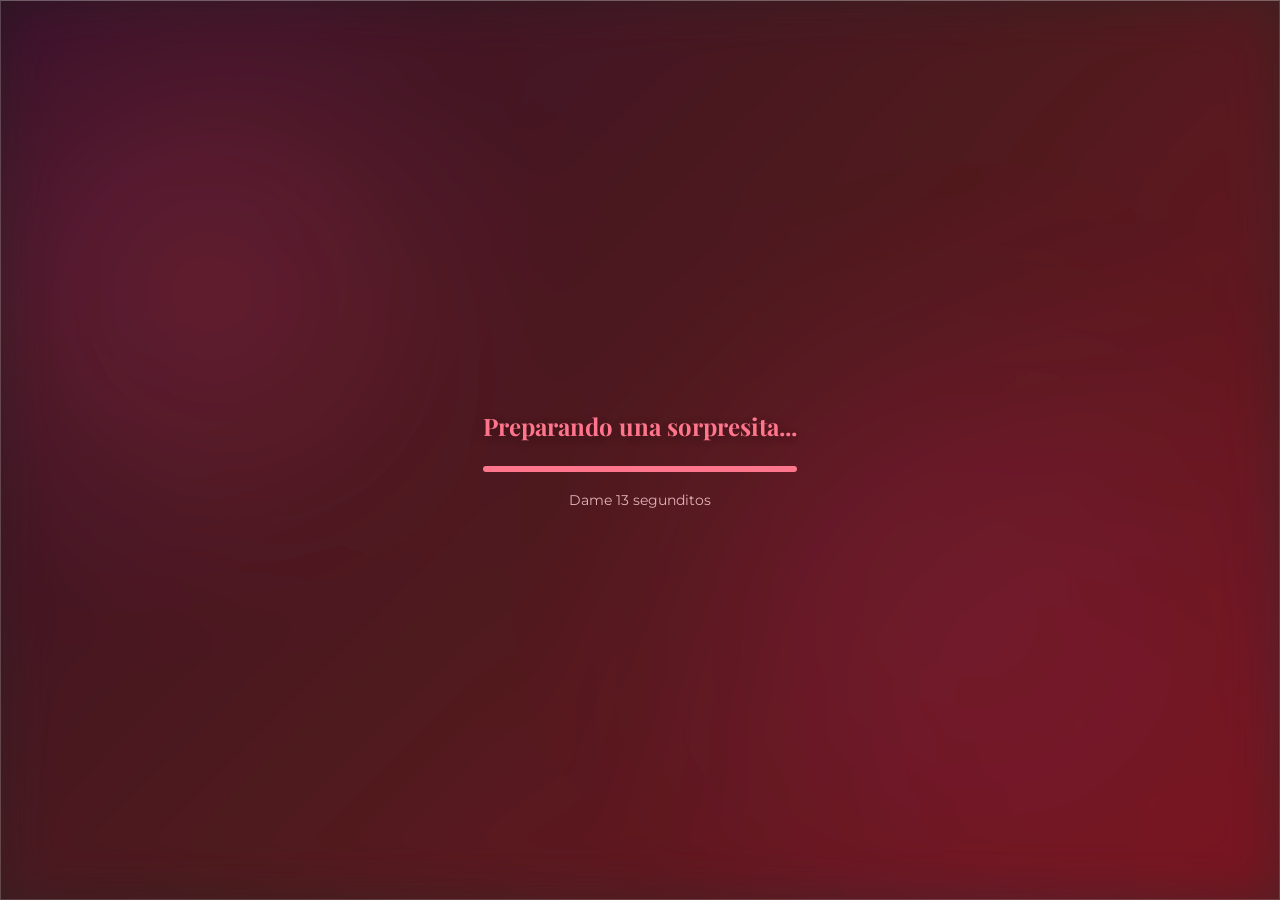
==== index.html @ 58819ce4 "Primera versión: Proyecto de 6 meses" ====
<!DOCTYPE html>
<html lang="es">
<head>
    <meta charset="UTF-8">
    <meta name="viewport" content="width=device-width, initial-scale=1.0">
    <title>Para Mi Amor</title>
    <link href="https://fonts.googleapis.com/css2?family=Playfair+Display:ital,wght@0,400;0,600;1,400&family=Montserrat:wght@300;400;500;600&display=swap" rel="stylesheet">
    <link rel="stylesheet" href="style.css">
    
    <!-- Librería oficial para Modelos 3D (.glb) -->
    <script type="module" src="https://ajax.googleapis.com/ajax/libs/model-viewer/3.3.0/model-viewer.min.js"></script>
</head>
<body>

    <div class="bg-glow glow-1"></div>
    <div class="bg-glow glow-2"></div>
    <div id="background-icons"></div>

    <div id="loader-screen" class="liquid-glass">
        <div class="loader-content">
            <ion-icon name="heart-half-outline" class="pulse-icon"></ion-icon>
            <h2>Preparando una sorpresita...</h2>
            <div class="progress-bar-container"><div class="progress-bar"></div></div>
            <p class="timer-text">Dame <span id="countdown">15</span> segunditos</p>
        </div>
    </div>

    <main id="app-container" class="hidden"></main>

    <!-- Barra Inferior (Dock de 3 Opciones) -->
    <nav id="bottom-dock" class="glass-dock hidden">
        <button class="dock-item active" id="btn-principal" onclick="cargarComponente('home')">
            <ion-icon name="home"></ion-icon>
            <span>Inicio</span>
        </button>
        <button class="dock-item" id="btn-metaforas" onclick="cargarComponente('metaforas')">
            <ion-icon name="rose-outline"></ion-icon>
            <span>Metáforas</span>
        </button>
        <button class="dock-item" id="btn-galeria" onclick="cargarComponente('galeria')">
            <ion-icon name="images-outline"></ion-icon>
            <span>Álbum</span>
        </button>
    </nav>

    <div id="lightbox-modal" class="hidden">
        <div class="lightbox-backdrop" onclick="closeLightbox()"></div>
        <button class="lightbox-close" onclick="closeLightbox()"><ion-icon name="close-outline"></ion-icon></button>
        
        <div class="lightbox-content">
            <button class="lightbox-nav prev" onclick="changeImage(-1)"><ion-icon name="chevron-back-outline"></ion-icon></button>
            <img id="lightbox-img" src="" alt="Nuestro recuerdo">
            <button class="lightbox-nav next" onclick="changeImage(1)"><ion-icon name="chevron-forward-outline"></ion-icon></button>
        </div>
    </div>

    <script type="module" src="https://unpkg.com/ionicons@7.1.0/dist/ionicons/ionicons.esm.js"></script>
    <script nomodule src="https://unpkg.com/ionicons@7.1.0/dist/ionicons/ionicons.js"></script>
    <script src="script.js"></script>
</body>
</html>
---- style.css ----
/* ==========================================
   VARIABLES Y RESETEO GENERAL
========================================== */
:root {
    /* Paleta de colores: Morados, Cafés y Rojos */
    --bg-grad-1: #1f0b18; 
    --bg-grad-2: #301416; 
    --bg-grad-3: #4a151b; 
    
    --text-main: #ffffff;
    --text-light: #e0b4b8;
    --accent: #ff758c; 
    --accent-gold: #e4c27a; 
    
    --font-title: 'Playfair Display', serif;
    --font-text: 'Montserrat', sans-serif;
}

* { 
    margin: 0; 
    padding: 0; 
    box-sizing: border-box; 
}

body {
    background: linear-gradient(135deg, var(--bg-grad-1), var(--bg-grad-2), var(--bg-grad-3));
    background-attachment: fixed;
    color: var(--text-main);
    font-family: var(--font-text);
    overflow-x: hidden;
    scroll-behavior: smooth;
    /* Espacio extra abajo para que el menú inferior no tape el contenido */
    padding-bottom: 120px; 
}

/* ==========================================
   EFECTO "LIQUID GLASS" (Estilo iOS)
========================================== */
.liquid-glass {
    background: rgba(255, 255, 255, 0.05);
    backdrop-filter: blur(25px) saturate(200%);
    -webkit-backdrop-filter: blur(25px) saturate(200%);
    border: 1px solid rgba(255, 255, 255, 0.15);
    border-top: 1px solid rgba(255, 255, 255, 0.3);
    border-left: 1px solid rgba(255, 255, 255, 0.2);
    box-shadow: 0 8px 32px 0 rgba(0, 0, 0, 0.3);
    border-radius: 28px;
}

.liquid-glass-item { 
    background: rgba(255, 255, 255, 0.03); 
    border: 1px solid rgba(255, 255, 255, 0.1); 
    border-radius: 18px; 
    padding: 1.5rem; 
    transition: transform 0.3s ease, background 0.3s ease; 
}

.hidden { display: none !important; }

/* ==========================================
   FONDO DINÁMICO (Luces e Iconos)
========================================== */
.bg-glow { 
    position: fixed; 
    border-radius: 50%; 
    filter: blur(90px); 
    z-index: -2; 
    opacity: 0.6; 
    animation: floatGlow 15s infinite alternate ease-in-out; 
}
.glow-1 { 
    top: -5%; left: -10%; 
    width: 50vw; height: 50vw; 
    background: radial-gradient(circle, rgba(255, 117, 140, 0.25) 0%, transparent 70%); 
}
.glow-2 { 
    bottom: -10%; right: -5%; 
    width: 60vw; height: 60vw; 
    background: radial-gradient(circle, rgba(162, 59, 114, 0.25) 0%, transparent 70%); 
    animation-delay: -5s; 
}
@keyframes floatGlow { 
    0% { transform: translate(0, 0); } 
    100% { transform: translate(40px, 60px); } 
}

#background-icons { 
    position: fixed; top: 0; left: 0; width: 100vw; height: 100vh; 
    z-index: -1; pointer-events: none; 
}
.floating-icon { 
    position: absolute; color: rgba(255, 255, 255, 0.07); 
    animation: floatUp 15s linear infinite; 
}
@keyframes floatUp { 
    0% { transform: translateY(100vh) scale(0.5) rotate(0deg); opacity: 0; } 
    10% { opacity: 1; } 
    90% { opacity: 1; } 
    100% { transform: translateY(-20vh) scale(1.5) rotate(360deg); opacity: 0; } 
}

/* ==========================================
   PANTALLA DE CARGA (Loader)
========================================== */
#loader-screen { 
    position: fixed; top: 0; left: 0; width: 100vw; height: 100vh; 
    display: flex; justify-content: center; align-items: center; 
    z-index: 9999; transition: opacity 1s ease; border-radius: 0; 
}
.loader-content { text-align: center; padding: 2rem; }
.loader-content h2 { font-family: var(--font-title); color: var(--accent); margin: 1.5rem 0; font-size: 1.5rem; }
.progress-bar-container { width: 100%; height: 6px; background-color: rgba(255,255,255,0.1); border-radius: 10px; overflow: hidden; margin-bottom: 1rem; }
.progress-bar { height: 100%; width: 0%; background-color: var(--accent); animation: fillBar 15s linear forwards; }
.timer-text { font-size: 0.9rem; color: var(--text-light); }
@keyframes fillBar { 0% { width: 0%; } 100% { width: 100%; } }
.pulse-icon { font-size: 4rem; color: var(--accent); animation: pulse 1.5s infinite; }
@keyframes pulse { 0% { transform: scale(1); } 50% { transform: scale(1.1); } 100% { transform: scale(1); } }

/* ==========================================
   ESTRUCTURA DE VISTAS Y TIPOGRAFÍA
========================================== */
.screen { min-height: 100vh; display: flex; justify-content: center; align-items: center; padding: 2rem; }
.content { max-width: 800px; width: 100%; text-align: center; padding: 3rem 2.5rem; transition: opacity 1s ease, transform 1s ease; }
.wide-content { max-width: 1000px; }

h1, h2 { font-family: var(--font-title); color: #fff; margin-bottom: 1rem; text-shadow: 0 2px 10px rgba(0,0,0,0.3); }
h1 { font-size: 3.5rem; }
h2 { font-size: 2.2rem; }
p { line-height: 1.8; color: var(--text-light); font-size: 1.1rem; }
.main-icon { font-size: 4rem; color: var(--accent-gold); margin-bottom: 1rem; filter: drop-shadow(0 0 10px rgba(228, 194, 122, 0.4)); }

/* Animaciones de Entrada */
.fade-in { opacity: 0; transform: translateY(40px); }
.fade-in.visible { opacity: 1; transform: translateY(0); }
.bounce { font-size: 2rem; color: var(--text-light); margin-top: 2rem; animation: bounce 2s infinite; }
@keyframes bounce { 0%, 20%, 50%, 80%, 100% { transform: translateY(0); } 40% { transform: translateY(-10px); } 60% { transform: translateY(-5px); } }

/* ==========================================
   MODELO 3D (.glb)
========================================== */
.modelo-3d {
    width: 100%;
    height: 280px;
    margin: 1.5rem 0;
    --poster-color: transparent; 
    filter: drop-shadow(0 15px 25px rgba(0,0,0,0.4));
    outline: none;
}
.modelo-3d::part(default-progress-bar) {
    display: none;
}

/* ==========================================
   GALERÍAS DE FOTOS
========================================== */
/* Galería de 10 fotos (Inicio) */
.highlight-gallery { display: grid; grid-template-columns: repeat(auto-fill, minmax(150px, 1fr)); gap: 1.5rem; margin-top: 2rem; }
.polaroid { padding: 8px 8px 12px 8px; transform: rotate(-2deg); transition: transform 0.3s ease; }
.polaroid:nth-child(even) { transform: rotate(3deg); }
.polaroid:hover { transform: scale(1.05) rotate(0deg); z-index: 10; cursor: pointer; }
.photo-placeholder { height: 140px; background: rgba(0,0,0,0.4); border-radius: 10px; display: flex; justify-content: center; align-items: center; background-size: cover; background-position: center; margin-bottom: 8px; position: relative; overflow: hidden; }

/* Galería Ampliada */
.masonry-gallery { display: grid; grid-template-columns: repeat(auto-fill, minmax(130px, 1fr)); gap: 15px; margin-top: 2rem; }
.masonry-item { height: 160px; border-radius: 16px; background: rgba(255,255,255,0.05); background-size: cover; background-position: center; border: 1px solid rgba(255, 255, 255, 0.1); display: flex; justify-content: center; align-items: center; transition: transform 0.3s ease; position: relative; overflow: hidden; cursor: pointer; }
.masonry-item:hover { transform: scale(1.05); border-color: rgba(255,255,255,0.4); z-index: 5;}

/* Hover en las fotos (Aparece icono de escanear) */
.photo-placeholder ion-icon, .masonry-item ion-icon { font-size: 2.5rem; color: rgba(255,255,255,0); transition: color 0.3s ease, transform 0.3s ease; z-index: 2; }
.photo-placeholder:hover ion-icon, .masonry-item:hover ion-icon { color: rgba(255,255,255,0.8); transform: scale(1.2); }
.photo-placeholder::after, .masonry-item::after { content: ''; position: absolute; top:0; left:0; width:100%; height:100%; background: rgba(0,0,0,0); transition: background 0.3s ease; z-index: 1; }
.photo-placeholder:hover::after, .masonry-item:hover::after { background: rgba(0,0,0,0.4); }

/* ==========================================
   LISTAS Y BOTONES FINALES
========================================== */
.reasons-list { list-style: none; text-align: left; margin-top: 2rem; }
.reasons-list li { display: flex; align-items: center; margin-bottom: 1rem; }
.reasons-list ion-icon { font-size: 2rem; color: var(--accent-gold); margin-right: 1.2rem; }
.reasons-list span { color: var(--text-main); font-size: 1.1rem; }

.big-question { font-size: 2.5rem; margin: 2rem 0; }
.buttons-container { display: flex; justify-content: center; gap: 1.5rem; position: relative; min-height: 50px; }
.liquid-glass-btn { padding: 14px 35px; font-family: var(--font-text); font-size: 1.1rem; font-weight: 600; border-radius: 30px; cursor: pointer; transition: all 0.3s ease; text-transform: uppercase; color: var(--text-main); border: 1px solid rgba(255,255,255,0.2); background: rgba(255, 255, 255, 0.1); }
.yes-btn { background: var(--accent); border: none; box-shadow: 0 4px 20px rgba(255, 117, 140, 0.5); }
.yes-btn:hover { background: #ff5e78; transform: translateY(-3px); }
.no-btn:hover { background: rgba(255,255,255,0.2); }

/* ==========================================
   BARRA INFERIOR (Dock de Navegación)
========================================== */
.glass-dock { 
    position: fixed; bottom: 25px; left: 50%; transform: translateX(-50%); 
    display: flex; justify-content: center; gap: 1.5rem; align-items: center; /* Aquí cambiamos el gap a 1.5rem */
    padding: 12px 30px; 
    background: rgba(30, 15, 25, 0.6); 
    backdrop-filter: blur(30px) saturate(200%); 
    -webkit-backdrop-filter: blur(30px) saturate(200%); 
    border: 1px solid rgba(255, 255, 255, 0.15); 
    border-radius: 40px; box-shadow: 0 10px 30px rgba(0,0,0,0.4); 
    z-index: 100; 
}
.dock-item { 
    background: none; border: none; color: rgba(255,255,255,0.5); 
    display: flex; flex-direction: column; align-items: center; 
    cursor: pointer; transition: all 0.3s ease; 
    padding: 5px; width: 60px; 
}
.dock-item ion-icon { font-size: 2rem; margin-bottom: 5px; transition: 0.3s; }
.dock-item span { font-size: 0.7rem; font-family: var(--font-text); font-weight: 500; }
.dock-item.active { color: var(--accent); }
.dock-item.active ion-icon { transform: translateY(-3px); filter: drop-shadow(0 2px 5px rgba(255, 117, 140, 0.5)); }
.dock-item:hover:not(.active) { color: #fff; }

/* ==========================================
   VISOR DE FOTOS (Lightbox / Modal)
========================================== */
#lightbox-modal {
    position: fixed; top: 0; left: 0; width: 100vw; height: 100vh;
    z-index: 99999; display: flex; justify-content: center; align-items: center;
}
.lightbox-backdrop {
    position: absolute; top: 0; left: 0; width: 100%; height: 100%;
    background: rgba(10, 5, 8, 0.8);
    backdrop-filter: blur(15px);
    -webkit-backdrop-filter: blur(15px);
    cursor: pointer;
}
.lightbox-close {
    position: absolute; top: 20px; right: 30px; z-index: 2;
    background: none; border: none; color: white; font-size: 3rem; cursor: pointer;
    transition: transform 0.3s;
}
.lightbox-close:hover { transform: scale(1.2); color: var(--accent); }
.lightbox-content {
    position: relative; z-index: 1; display: flex; align-items: center; justify-content: center;
    width: 90%; height: 80%; gap: 20px;
}
#lightbox-img {
    max-width: 80vw; max-height: 80vh;
    border-radius: 12px;
    box-shadow: 0 10px 40px rgba(0,0,0,0.6);
    border: 1px solid rgba(255,255,255,0.2);
    animation: zoomIn 0.3s ease;
}
.lightbox-nav {
    background: rgba(255,255,255,0.1); border: 1px solid rgba(255,255,255,0.2);
    color: white; border-radius: 50%; width: 50px; height: 50px;
    display: flex; justify-content: center; align-items: center;
    font-size: 2rem; cursor: pointer; transition: all 0.3s;
    backdrop-filter: blur(5px);
}
.lightbox-nav:hover { background: var(--accent); transform: scale(1.1); border-color: transparent; }
@keyframes zoomIn { from { transform: scale(0.9); opacity: 0; } to { transform: scale(1); opacity: 1; } }

/* ==========================================
   RESPONSIVE (Celulares y Tablets)
========================================== */
@media (max-width: 768px) {
    h1 { font-size: 2.5rem; }
    h2 { font-size: 1.8rem; }
    .content { padding: 2rem 1.5rem; }
    .glass-dock { gap: 2rem; width: 85%; }
    .highlight-gallery { grid-template-columns: repeat(auto-fill, minmax(120px, 1fr)); }
    .modelo-3d { height: 220px; }
    
    /* Controles del lightbox en móviles */
    .lightbox-nav { position: absolute; bottom: -60px; }
    .lightbox-nav.prev { left: calc(50% - 60px); }
    .lightbox-nav.next { right: calc(50% - 60px); }
}
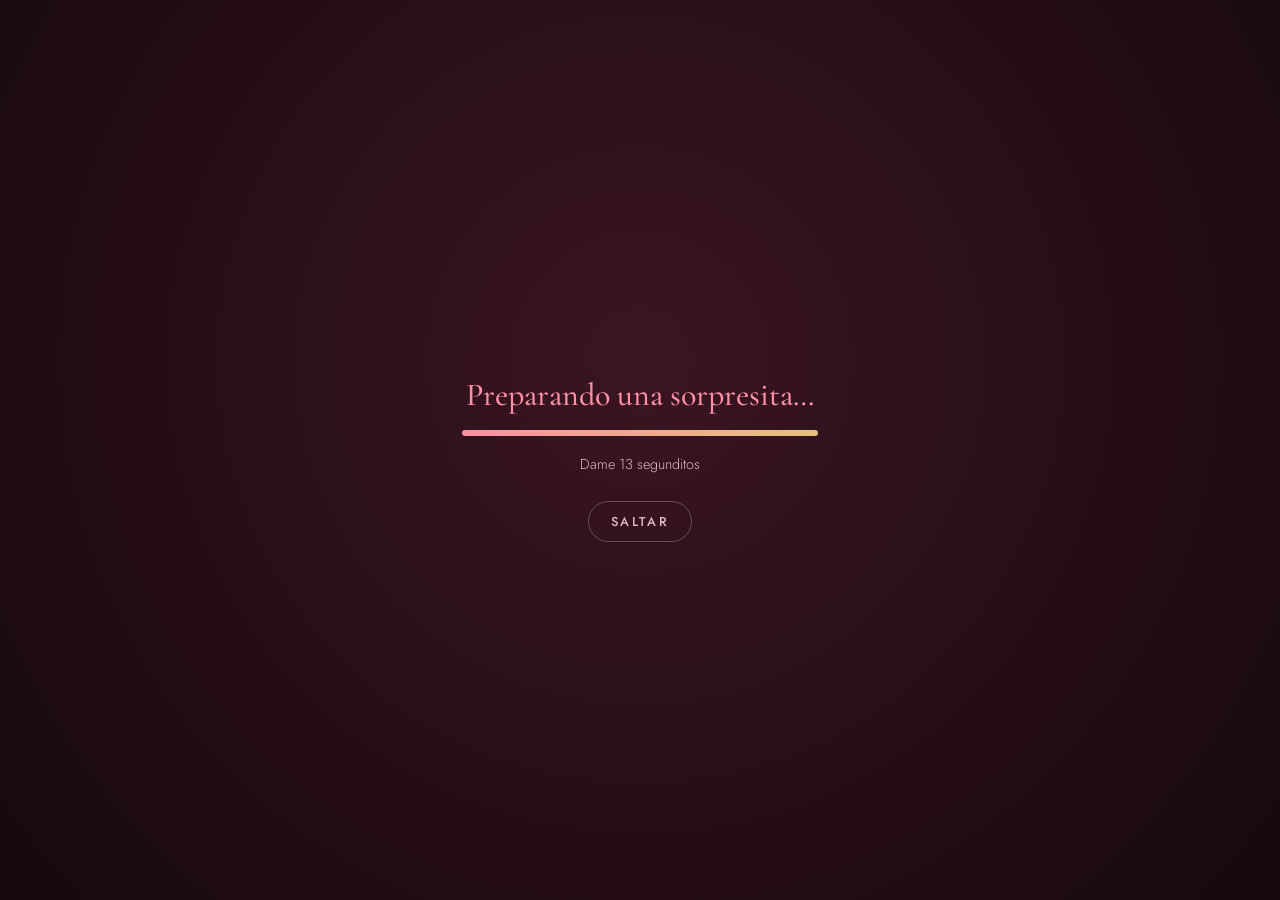
==== commit 802b95b4: "Mejoras generales en el diseño de la pagina." ====
--- a/index.html
+++ b/index.html
@@ -1,61 +1,52 @@
 <!DOCTYPE html>
 <html lang="es">
 <head>
-    <meta charset="UTF-8">
-    <meta name="viewport" content="width=device-width, initial-scale=1.0">
-    <title>Para Mi Amor</title>
-    <link href="https://fonts.googleapis.com/css2?family=Playfair+Display:ital,wght@0,400;0,600;1,400&family=Montserrat:wght@300;400;500;600&display=swap" rel="stylesheet">
-    <link rel="stylesheet" href="style.css">
-    
-    <!-- Librería oficial para Modelos 3D (.glb) -->
-    <script type="module" src="https://ajax.googleapis.com/ajax/libs/model-viewer/3.3.0/model-viewer.min.js"></script>
+<meta charset="UTF-8">
+<meta name="viewport" content="width=device-width, initial-scale=1.0, viewport-fit=cover">
+<meta name="theme-color" content="#16080f">
+<title>Para Mi Amor</title>
+<link href="https://fonts.googleapis.com/css2?family=Cormorant+Garamond:ital,wght@0,500;0,600;1,500&family=Jost:wght@300;400;500;600&display=swap" rel="stylesheet">
+<link rel="stylesheet" href="style.css">
+<script type="importmap">{"imports":{"three":"https://cdn.jsdelivr.net/npm/three@0.160.0/build/three.module.js","three/addons/":"https://cdn.jsdelivr.net/npm/three@0.160.0/examples/jsm/"}}</script>
 </head>
 <body>
+<canvas id="scene" aria-hidden="true"></canvas>
+<div id="cursor-glow" aria-hidden="true"></div>
+<div class="bg-glow glow-1"></div><div class="bg-glow glow-2"></div>
+<div id="background-icons" aria-hidden="true"></div>
 
-    <div class="bg-glow glow-1"></div>
-    <div class="bg-glow glow-2"></div>
-    <div id="background-icons"></div>
+<div id="loader-screen">
+  <div class="loader-content">
+    <ion-icon name="heart" class="pulse-icon"></ion-icon>
+    <h2>Preparando una sorpresita…</h2>
+    <div class="progress-bar-container"><div class="progress-bar"></div></div>
+    <p class="timer-text">Dame <span id="countdown">15</span> segunditos</p>
+    <button class="skip-btn" id="skip-btn">Saltar</button>
+  </div>
+</div>
 
-    <div id="loader-screen" class="liquid-glass">
-        <div class="loader-content">
-            <ion-icon name="heart-half-outline" class="pulse-icon"></ion-icon>
-            <h2>Preparando una sorpresita...</h2>
-            <div class="progress-bar-container"><div class="progress-bar"></div></div>
-            <p class="timer-text">Dame <span id="countdown">15</span> segunditos</p>
-        </div>
-    </div>
+<main id="app-container" class="hidden"></main>
 
-    <main id="app-container" class="hidden"></main>
+<nav id="bottom-dock" class="glass-dock hidden" aria-label="Navegación">
+  <button class="dock-item active" id="btn-principal" onclick="cargarComponente('home')"><ion-icon name="home"></ion-icon><span>Inicio</span></button>
+  <button class="dock-item" id="btn-metaforas" onclick="cargarComponente('metaforas')"><ion-icon name="rose-outline"></ion-icon><span>Metáforas</span></button>
+  <button class="dock-item" id="btn-galeria" onclick="cargarComponente('galeria')"><ion-icon name="images-outline"></ion-icon><span>Álbum</span></button>
+</nav>
 
-    <!-- Barra Inferior (Dock de 3 Opciones) -->
-    <nav id="bottom-dock" class="glass-dock hidden">
-        <button class="dock-item active" id="btn-principal" onclick="cargarComponente('home')">
-            <ion-icon name="home"></ion-icon>
-            <span>Inicio</span>
-        </button>
-        <button class="dock-item" id="btn-metaforas" onclick="cargarComponente('metaforas')">
-            <ion-icon name="rose-outline"></ion-icon>
-            <span>Metáforas</span>
-        </button>
-        <button class="dock-item" id="btn-galeria" onclick="cargarComponente('galeria')">
-            <ion-icon name="images-outline"></ion-icon>
-            <span>Álbum</span>
-        </button>
-    </nav>
+<div id="lightbox-modal" class="hidden">
+  <div class="lightbox-backdrop" onclick="closeLightbox()"></div>
+  <button class="lightbox-close" aria-label="Cerrar" onclick="closeLightbox()"><ion-icon name="close-outline"></ion-icon></button>
+  <div class="lightbox-content">
+    <button class="lightbox-nav prev" aria-label="Anterior" onclick="changeImage(-1)"><ion-icon name="chevron-back-outline"></ion-icon></button>
+    <img id="lightbox-img" src="" alt="Nuestro recuerdo">
+    <button class="lightbox-nav next" aria-label="Siguiente" onclick="changeImage(1)"><ion-icon name="chevron-forward-outline"></ion-icon></button>
+  </div>
+  <p id="lightbox-count"></p>
+</div>
 
-    <div id="lightbox-modal" class="hidden">
-        <div class="lightbox-backdrop" onclick="closeLightbox()"></div>
-        <button class="lightbox-close" onclick="closeLightbox()"><ion-icon name="close-outline"></ion-icon></button>
-        
-        <div class="lightbox-content">
-            <button class="lightbox-nav prev" onclick="changeImage(-1)"><ion-icon name="chevron-back-outline"></ion-icon></button>
-            <img id="lightbox-img" src="" alt="Nuestro recuerdo">
-            <button class="lightbox-nav next" onclick="changeImage(1)"><ion-icon name="chevron-forward-outline"></ion-icon></button>
-        </div>
-    </div>
-
-    <script type="module" src="https://unpkg.com/ionicons@7.1.0/dist/ionicons/ionicons.esm.js"></script>
-    <script nomodule src="https://unpkg.com/ionicons@7.1.0/dist/ionicons/ionicons.js"></script>
-    <script src="script.js"></script>
+<script type="module" src="https://unpkg.com/ionicons@7.1.0/dist/ionicons/ionicons.esm.js"></script>
+<script nomodule src="https://unpkg.com/ionicons@7.1.0/dist/ionicons/ionicons.js"></script>
+<script src="script.js"></script>
+<script type="module" src="scene.js"></script>
 </body>
 </html>
--- a/style.css
+++ b/style.css
@@ -1,271 +1,130 @@
-/* ==========================================
-   VARIABLES Y RESETEO GENERAL
-========================================== */
-:root {
-    /* Paleta de colores: Morados, Cafés y Rojos */
-    --bg-grad-1: #1f0b18; 
-    --bg-grad-2: #301416; 
-    --bg-grad-3: #4a151b; 
-    
-    --text-main: #ffffff;
-    --text-light: #e0b4b8;
-    --accent: #ff758c; 
-    --accent-gold: #e4c27a; 
-    
-    --font-title: 'Playfair Display', serif;
-    --font-text: 'Montserrat', sans-serif;
+:root{--bg1:#1f0b18;--bg2:#16080f;--bg3:#2a0f17;--text:#fbefee;--muted:#dcbcc0;--accent:#ff8fa3;--gold:#e4c27a;
+--serif:'Cormorant Garamond',serif;--sans:'Jost',sans-serif}
+*{margin:0;padding:0;box-sizing:border-box}
+html{scroll-behavior:smooth}
+body{background:linear-gradient(180deg,var(--bg1),var(--bg2) 60%,var(--bg3));background-attachment:fixed;color:var(--text);font-family:var(--sans);overflow-x:hidden;padding-bottom:130px}
+.hidden{display:none!important}
+.eyebrow{font-size:13px;letter-spacing:.28em;text-transform:uppercase;color:var(--gold);margin-bottom:18px}
+h1,h2,h3{font-family:var(--serif);font-weight:500;color:var(--text);line-height:1.05}
+h1{font-size:clamp(54px,11vw,120px);margin:10px 0 18px}
+h2{font-size:clamp(34px,5vw,58px);margin-bottom:14px}
+h3{font-size:28px;font-weight:600;margin:14px 0 8px}
+em{color:var(--accent)}
+.lead,p{font-weight:300;line-height:1.8;color:var(--muted);font-size:1.1rem}
+.subtitle{margin-bottom:8px}
+
+/* Cristal */
+.content,.glass-item,.polaroid{background:linear-gradient(160deg,rgba(255,255,255,.08),rgba(255,255,255,.02));border:1px solid rgba(255,255,255,.14);border-top-color:rgba(255,255,255,.28);box-shadow:0 20px 50px rgba(0,0,0,.35);backdrop-filter:blur(22px) saturate(180%);-webkit-backdrop-filter:blur(22px) saturate(180%)}
+.glass-item{border-radius:22px;padding:1.6rem;transition:transform .3s,border-color .3s}
+.glass-item:hover{transform:translateY(-5px);border-color:rgba(228,194,122,.5)}
+
+/* Fondo */
+.bg-glow{position:fixed;border-radius:50%;filter:blur(90px);z-index:-2;opacity:.7;animation:floatGlow 15s infinite alternate ease-in-out}
+.glow-1{top:-5%;left:-10%;width:50vw;height:50vw;background:radial-gradient(circle,rgba(255,117,140,.25),transparent 70%)}
+.glow-2{bottom:-10%;right:-5%;width:60vw;height:60vw;background:radial-gradient(circle,rgba(162,59,114,.28),transparent 70%);animation-delay:-5s}
+@keyframes floatGlow{to{transform:translate(40px,60px)}}
+#background-icons{position:fixed;inset:0;z-index:-1;pointer-events:none}
+.floating-icon{position:absolute;color:var(--accent);animation:floatUp 20s linear infinite}
+@keyframes floatUp{0%{transform:translateY(100vh) rotate(0);opacity:0}10%{opacity:1}90%{opacity:1}100%{transform:translateY(-20vh) rotate(360deg);opacity:0}}
+
+/* Loader */
+#loader-screen{position:fixed;inset:0;z-index:9999;display:flex;align-items:center;justify-content:center;background:radial-gradient(circle at 50% 40%,#3a1522,#16080f);transition:opacity 1s}
+.loader-content{text-align:center;padding:2rem;width:min(420px,90vw)}
+.loader-content h2{font-size:2rem;color:var(--accent);margin:1.2rem 0}
+.progress-bar-container{height:6px;background:rgba(255,255,255,.1);border-radius:10px;overflow:hidden;margin-bottom:1rem}
+.progress-bar{height:100%;width:0;background:linear-gradient(90deg,var(--accent),var(--gold));animation:fillBar 15s linear forwards}
+@keyframes fillBar{to{width:100%}}
+.timer-text{font-size:.9rem}
+.skip-btn{margin-top:1.4rem;background:none;border:1px solid rgba(255,255,255,.25);color:var(--muted);font:500 .8rem var(--sans);letter-spacing:.2em;text-transform:uppercase;padding:10px 22px;border-radius:99px;cursor:pointer}
+.pulse-icon{font-size:4rem;color:var(--accent);animation:pulse 1.6s infinite;filter:drop-shadow(0 8px 24px rgba(255,117,140,.6))}
+@keyframes pulse{50%{transform:scale(1.12)}}
+
+/* Estructura */
+.screen{min-height:100vh;display:flex;justify-content:center;align-items:center;padding:2rem}
+.content{max-width:800px;width:100%;text-align:center;padding:3.2rem 2.5rem;border-radius:30px;transition:opacity 1s,transform 1s}
+.wide-content{max-width:1050px}
+.main-icon{font-size:4rem;color:var(--gold);margin-bottom:1rem}
+.fade-in{opacity:0;transform:translateY(40px)}
+.fade-in.visible{opacity:1;transform:none}
+.bounce{font-size:2rem;color:var(--gold);margin-top:2rem;animation:bounce 2s infinite}
+@keyframes bounce{0%,100%{transform:translateY(0)}50%{transform:translateY(-10px)}}
+.modelo-3d{width:100%;height:280px;margin:.5rem 0;--poster-color:transparent;outline:none;filter:drop-shadow(0 15px 25px rgba(0,0,0,.4))}
+.modelo-3d::part(default-progress-bar){display:none}
+
+/* Galerías */
+.highlight-gallery{display:grid;grid-template-columns:repeat(auto-fill,minmax(150px,1fr));gap:1.5rem;margin-top:2rem}
+.polaroid{border-radius:18px;padding:8px 8px 12px;transform:rotate(-2deg);transition:transform .3s}
+.polaroid:nth-child(even){transform:rotate(2.5deg)}
+.polaroid:hover{transform:scale(1.06) rotate(0);z-index:5}
+.polaroid p{font-family:var(--serif);font-size:1.25rem;font-weight:600;color:var(--text);line-height:1.2}
+.photo-placeholder,.masonry-item{position:relative;overflow:hidden;cursor:pointer;display:flex;align-items:center;justify-content:center;background:linear-gradient(160deg,#3a1522,#240d17) center/cover;border:1px solid rgba(255,255,255,.1)}
+.photo-placeholder{height:150px;border-radius:12px;margin-bottom:8px}
+.masonry-gallery{display:grid;grid-template-columns:repeat(auto-fill,minmax(130px,1fr));gap:14px;margin-top:2rem}
+.masonry-item{height:170px;border-radius:16px;transition:transform .3s,border-color .3s}
+.masonry-item:nth-child(3n+1){height:210px}
+.masonry-item:hover{transform:scale(1.05);border-color:rgba(255,255,255,.4);z-index:5}
+.photo-placeholder::after,.masonry-item::after{content:'';position:absolute;inset:0;background:rgba(0,0,0,0);transition:background .3s}
+.photo-placeholder:hover::after,.masonry-item:hover::after{background:rgba(0,0,0,.4)}
+.photo-placeholder ion-icon,.masonry-item ion-icon{position:relative;z-index:2;font-size:2.4rem;color:transparent;transition:.3s}
+.photo-placeholder:hover ion-icon,.masonry-item:hover ion-icon{color:#fff;transform:scale(1.2)}
+
+/* Metáforas / razones */
+.promises-container{display:grid;grid-template-columns:repeat(auto-fit,minmax(250px,1fr));gap:20px;margin-top:2.2rem;text-align:left}
+.ic{width:48px;height:48px;border-radius:14px;display:flex;align-items:center;justify-content:center;background:rgba(228,194,122,.12);border:1px solid rgba(228,194,122,.35)}
+.ic ion-icon{font-size:1.6rem;color:var(--gold)}
+.promise-box p{font-size:1rem}
+.reasons-list{list-style:none;text-align:left;margin-top:2rem;display:grid;gap:14px}
+.reasons-list li{display:flex;align-items:center;gap:1.4rem;padding:1.3rem 1.6rem}
+.reasons-list .num{font-family:var(--serif);font-size:2.8rem;font-weight:600;color:var(--gold);line-height:1}
+.reasons-list span:last-child{color:var(--text);font-weight:300;line-height:1.6}
+
+/* Pregunta final */
+.final-card{border-color:rgba(255,143,163,.4)}
+.big-question{font-size:clamp(32px,5vw,56px);margin:1.8rem 0}
+.buttons-container{display:flex;justify-content:center;gap:1.4rem;flex-wrap:wrap;min-height:56px}
+.btn{font:600 1rem var(--sans);letter-spacing:.08em;text-transform:uppercase;border-radius:99px;padding:15px 38px;min-height:52px;cursor:pointer;transition:transform .3s,box-shadow .3s;color:var(--text)}
+.yes-btn{background:linear-gradient(135deg,#ff8fa3,#e04e72);color:#2a0713;border:0;box-shadow:0 10px 34px rgba(255,117,140,.5)}
+.yes-btn:hover{transform:translateY(-3px)}
+.no-btn{background:rgba(255,255,255,.08);border:1px solid rgba(255,255,255,.28);transition:transform .35s}
+
+/* Dock */
+.glass-dock{position:fixed;bottom:max(20px,env(safe-area-inset-bottom));left:50%;transform:translateX(-50%);display:flex;gap:1.5rem;padding:10px 28px;background:rgba(30,15,25,.65);backdrop-filter:blur(30px) saturate(200%);-webkit-backdrop-filter:blur(30px) saturate(200%);border:1px solid rgba(255,255,255,.15);border-radius:40px;box-shadow:0 10px 30px rgba(0,0,0,.4);z-index:100}
+.dock-item{background:none;border:0;color:rgba(255,255,255,.55);display:flex;flex-direction:column;align-items:center;cursor:pointer;transition:.3s;padding:5px;width:64px;min-height:44px}
+.dock-item ion-icon{font-size:1.9rem;margin-bottom:3px;transition:.3s}
+.dock-item span{font:500 .7rem var(--sans)}
+.dock-item.active{color:var(--accent)}
+.dock-item.active ion-icon{transform:translateY(-3px);filter:drop-shadow(0 2px 6px rgba(255,117,140,.6))}
+.dock-item:hover:not(.active){color:#fff}
+
+/* Visor */
+#lightbox-modal{position:fixed;inset:0;z-index:99999;display:flex;justify-content:center;align-items:center}
+.lightbox-backdrop{position:absolute;inset:0;background:rgba(10,5,8,.85);backdrop-filter:blur(15px);cursor:pointer}
+.lightbox-close{position:absolute;top:20px;right:28px;z-index:2;background:none;border:0;color:#fff;font-size:3rem;cursor:pointer}
+.lightbox-content{position:relative;z-index:1;display:flex;align-items:center;justify-content:center;width:92%;height:80%;gap:20px}
+#lightbox-img{max-width:80vw;max-height:78vh;border-radius:14px;box-shadow:0 10px 40px rgba(0,0,0,.6);border:1px solid rgba(255,255,255,.2);animation:zoomIn .3s ease}
+#lightbox-count{position:absolute;bottom:28px;z-index:2;font-size:.9rem;letter-spacing:.2em;color:var(--gold)}
+.lightbox-nav{background:rgba(255,255,255,.1);border:1px solid rgba(255,255,255,.2);color:#fff;border-radius:50%;width:52px;height:52px;display:flex;align-items:center;justify-content:center;font-size:2rem;cursor:pointer;transition:.3s}
+.lightbox-nav:hover{background:var(--accent);transform:scale(1.1)}
+@keyframes zoomIn{from{transform:scale(.92);opacity:0}to{transform:none;opacity:1}}
+
+@media(max-width:768px){
+  .content{padding:2rem 1.3rem}
+  .glass-dock{gap:1.2rem;width:88%;justify-content:space-around}
+  .modelo-3d{height:220px}
+  .lightbox-nav{position:absolute;bottom:-64px}
+  .lightbox-nav.prev{left:calc(50% - 64px)}.lightbox-nav.next{right:calc(50% - 64px)}
+  #lightbox-count{bottom:-30px}
 }
+@media(prefers-reduced-motion:reduce){*{animation:none!important;transition:none!important}.fade-in{opacity:1;transform:none}}
 
-* { 
-    margin: 0; 
-    padding: 0; 
-    box-sizing: border-box; 
-}
-
-body {
-    background: linear-gradient(135deg, var(--bg-grad-1), var(--bg-grad-2), var(--bg-grad-3));
-    background-attachment: fixed;
-    color: var(--text-main);
-    font-family: var(--font-text);
-    overflow-x: hidden;
-    scroll-behavior: smooth;
-    /* Espacio extra abajo para que el menú inferior no tape el contenido */
-    padding-bottom: 120px; 
-}
-
-/* ==========================================
-   EFECTO "LIQUID GLASS" (Estilo iOS)
-========================================== */
-.liquid-glass {
-    background: rgba(255, 255, 255, 0.05);
-    backdrop-filter: blur(25px) saturate(200%);
-    -webkit-backdrop-filter: blur(25px) saturate(200%);
-    border: 1px solid rgba(255, 255, 255, 0.15);
-    border-top: 1px solid rgba(255, 255, 255, 0.3);
-    border-left: 1px solid rgba(255, 255, 255, 0.2);
-    box-shadow: 0 8px 32px 0 rgba(0, 0, 0, 0.3);
-    border-radius: 28px;
-}
-
-.liquid-glass-item { 
-    background: rgba(255, 255, 255, 0.03); 
-    border: 1px solid rgba(255, 255, 255, 0.1); 
-    border-radius: 18px; 
-    padding: 1.5rem; 
-    transition: transform 0.3s ease, background 0.3s ease; 
-}
-
-.hidden { display: none !important; }
-
-/* ==========================================
-   FONDO DINÁMICO (Luces e Iconos)
-========================================== */
-.bg-glow { 
-    position: fixed; 
-    border-radius: 50%; 
-    filter: blur(90px); 
-    z-index: -2; 
-    opacity: 0.6; 
-    animation: floatGlow 15s infinite alternate ease-in-out; 
-}
-.glow-1 { 
-    top: -5%; left: -10%; 
-    width: 50vw; height: 50vw; 
-    background: radial-gradient(circle, rgba(255, 117, 140, 0.25) 0%, transparent 70%); 
-}
-.glow-2 { 
-    bottom: -10%; right: -5%; 
-    width: 60vw; height: 60vw; 
-    background: radial-gradient(circle, rgba(162, 59, 114, 0.25) 0%, transparent 70%); 
-    animation-delay: -5s; 
-}
-@keyframes floatGlow { 
-    0% { transform: translate(0, 0); } 
-    100% { transform: translate(40px, 60px); } 
-}
-
-#background-icons { 
-    position: fixed; top: 0; left: 0; width: 100vw; height: 100vh; 
-    z-index: -1; pointer-events: none; 
-}
-.floating-icon { 
-    position: absolute; color: rgba(255, 255, 255, 0.07); 
-    animation: floatUp 15s linear infinite; 
-}
-@keyframes floatUp { 
-    0% { transform: translateY(100vh) scale(0.5) rotate(0deg); opacity: 0; } 
-    10% { opacity: 1; } 
-    90% { opacity: 1; } 
-    100% { transform: translateY(-20vh) scale(1.5) rotate(360deg); opacity: 0; } 
-}
-
-/* ==========================================
-   PANTALLA DE CARGA (Loader)
-========================================== */
-#loader-screen { 
-    position: fixed; top: 0; left: 0; width: 100vw; height: 100vh; 
-    display: flex; justify-content: center; align-items: center; 
-    z-index: 9999; transition: opacity 1s ease; border-radius: 0; 
-}
-.loader-content { text-align: center; padding: 2rem; }
-.loader-content h2 { font-family: var(--font-title); color: var(--accent); margin: 1.5rem 0; font-size: 1.5rem; }
-.progress-bar-container { width: 100%; height: 6px; background-color: rgba(255,255,255,0.1); border-radius: 10px; overflow: hidden; margin-bottom: 1rem; }
-.progress-bar { height: 100%; width: 0%; background-color: var(--accent); animation: fillBar 15s linear forwards; }
-.timer-text { font-size: 0.9rem; color: var(--text-light); }
-@keyframes fillBar { 0% { width: 0%; } 100% { width: 100%; } }
-.pulse-icon { font-size: 4rem; color: var(--accent); animation: pulse 1.5s infinite; }
-@keyframes pulse { 0% { transform: scale(1); } 50% { transform: scale(1.1); } 100% { transform: scale(1); } }
-
-/* ==========================================
-   ESTRUCTURA DE VISTAS Y TIPOGRAFÍA
-========================================== */
-.screen { min-height: 100vh; display: flex; justify-content: center; align-items: center; padding: 2rem; }
-.content { max-width: 800px; width: 100%; text-align: center; padding: 3rem 2.5rem; transition: opacity 1s ease, transform 1s ease; }
-.wide-content { max-width: 1000px; }
-
-h1, h2 { font-family: var(--font-title); color: #fff; margin-bottom: 1rem; text-shadow: 0 2px 10px rgba(0,0,0,0.3); }
-h1 { font-size: 3.5rem; }
-h2 { font-size: 2.2rem; }
-p { line-height: 1.8; color: var(--text-light); font-size: 1.1rem; }
-.main-icon { font-size: 4rem; color: var(--accent-gold); margin-bottom: 1rem; filter: drop-shadow(0 0 10px rgba(228, 194, 122, 0.4)); }
-
-/* Animaciones de Entrada */
-.fade-in { opacity: 0; transform: translateY(40px); }
-.fade-in.visible { opacity: 1; transform: translateY(0); }
-.bounce { font-size: 2rem; color: var(--text-light); margin-top: 2rem; animation: bounce 2s infinite; }
-@keyframes bounce { 0%, 20%, 50%, 80%, 100% { transform: translateY(0); } 40% { transform: translateY(-10px); } 60% { transform: translateY(-5px); } }
-
-/* ==========================================
-   MODELO 3D (.glb)
-========================================== */
-.modelo-3d {
-    width: 100%;
-    height: 280px;
-    margin: 1.5rem 0;
-    --poster-color: transparent; 
-    filter: drop-shadow(0 15px 25px rgba(0,0,0,0.4));
-    outline: none;
-}
-.modelo-3d::part(default-progress-bar) {
-    display: none;
-}
-
-/* ==========================================
-   GALERÍAS DE FOTOS
-========================================== */
-/* Galería de 10 fotos (Inicio) */
-.highlight-gallery { display: grid; grid-template-columns: repeat(auto-fill, minmax(150px, 1fr)); gap: 1.5rem; margin-top: 2rem; }
-.polaroid { padding: 8px 8px 12px 8px; transform: rotate(-2deg); transition: transform 0.3s ease; }
-.polaroid:nth-child(even) { transform: rotate(3deg); }
-.polaroid:hover { transform: scale(1.05) rotate(0deg); z-index: 10; cursor: pointer; }
-.photo-placeholder { height: 140px; background: rgba(0,0,0,0.4); border-radius: 10px; display: flex; justify-content: center; align-items: center; background-size: cover; background-position: center; margin-bottom: 8px; position: relative; overflow: hidden; }
-
-/* Galería Ampliada */
-.masonry-gallery { display: grid; grid-template-columns: repeat(auto-fill, minmax(130px, 1fr)); gap: 15px; margin-top: 2rem; }
-.masonry-item { height: 160px; border-radius: 16px; background: rgba(255,255,255,0.05); background-size: cover; background-position: center; border: 1px solid rgba(255, 255, 255, 0.1); display: flex; justify-content: center; align-items: center; transition: transform 0.3s ease; position: relative; overflow: hidden; cursor: pointer; }
-.masonry-item:hover { transform: scale(1.05); border-color: rgba(255,255,255,0.4); z-index: 5;}
-
-/* Hover en las fotos (Aparece icono de escanear) */
-.photo-placeholder ion-icon, .masonry-item ion-icon { font-size: 2.5rem; color: rgba(255,255,255,0); transition: color 0.3s ease, transform 0.3s ease; z-index: 2; }
-.photo-placeholder:hover ion-icon, .masonry-item:hover ion-icon { color: rgba(255,255,255,0.8); transform: scale(1.2); }
-.photo-placeholder::after, .masonry-item::after { content: ''; position: absolute; top:0; left:0; width:100%; height:100%; background: rgba(0,0,0,0); transition: background 0.3s ease; z-index: 1; }
-.photo-placeholder:hover::after, .masonry-item:hover::after { background: rgba(0,0,0,0.4); }
-
-/* ==========================================
-   LISTAS Y BOTONES FINALES
-========================================== */
-.reasons-list { list-style: none; text-align: left; margin-top: 2rem; }
-.reasons-list li { display: flex; align-items: center; margin-bottom: 1rem; }
-.reasons-list ion-icon { font-size: 2rem; color: var(--accent-gold); margin-right: 1.2rem; }
-.reasons-list span { color: var(--text-main); font-size: 1.1rem; }
-
-.big-question { font-size: 2.5rem; margin: 2rem 0; }
-.buttons-container { display: flex; justify-content: center; gap: 1.5rem; position: relative; min-height: 50px; }
-.liquid-glass-btn { padding: 14px 35px; font-family: var(--font-text); font-size: 1.1rem; font-weight: 600; border-radius: 30px; cursor: pointer; transition: all 0.3s ease; text-transform: uppercase; color: var(--text-main); border: 1px solid rgba(255,255,255,0.2); background: rgba(255, 255, 255, 0.1); }
-.yes-btn { background: var(--accent); border: none; box-shadow: 0 4px 20px rgba(255, 117, 140, 0.5); }
-.yes-btn:hover { background: #ff5e78; transform: translateY(-3px); }
-.no-btn:hover { background: rgba(255,255,255,0.2); }
-
-/* ==========================================
-   BARRA INFERIOR (Dock de Navegación)
-========================================== */
-.glass-dock { 
-    position: fixed; bottom: 25px; left: 50%; transform: translateX(-50%); 
-    display: flex; justify-content: center; gap: 1.5rem; align-items: center; /* Aquí cambiamos el gap a 1.5rem */
-    padding: 12px 30px; 
-    background: rgba(30, 15, 25, 0.6); 
-    backdrop-filter: blur(30px) saturate(200%); 
-    -webkit-backdrop-filter: blur(30px) saturate(200%); 
-    border: 1px solid rgba(255, 255, 255, 0.15); 
-    border-radius: 40px; box-shadow: 0 10px 30px rgba(0,0,0,0.4); 
-    z-index: 100; 
-}
-.dock-item { 
-    background: none; border: none; color: rgba(255,255,255,0.5); 
-    display: flex; flex-direction: column; align-items: center; 
-    cursor: pointer; transition: all 0.3s ease; 
-    padding: 5px; width: 60px; 
-}
-.dock-item ion-icon { font-size: 2rem; margin-bottom: 5px; transition: 0.3s; }
-.dock-item span { font-size: 0.7rem; font-family: var(--font-text); font-weight: 500; }
-.dock-item.active { color: var(--accent); }
-.dock-item.active ion-icon { transform: translateY(-3px); filter: drop-shadow(0 2px 5px rgba(255, 117, 140, 0.5)); }
-.dock-item:hover:not(.active) { color: #fff; }
-
-/* ==========================================
-   VISOR DE FOTOS (Lightbox / Modal)
-========================================== */
-#lightbox-modal {
-    position: fixed; top: 0; left: 0; width: 100vw; height: 100vh;
-    z-index: 99999; display: flex; justify-content: center; align-items: center;
-}
-.lightbox-backdrop {
-    position: absolute; top: 0; left: 0; width: 100%; height: 100%;
-    background: rgba(10, 5, 8, 0.8);
-    backdrop-filter: blur(15px);
-    -webkit-backdrop-filter: blur(15px);
-    cursor: pointer;
-}
-.lightbox-close {
-    position: absolute; top: 20px; right: 30px; z-index: 2;
-    background: none; border: none; color: white; font-size: 3rem; cursor: pointer;
-    transition: transform 0.3s;
-}
-.lightbox-close:hover { transform: scale(1.2); color: var(--accent); }
-.lightbox-content {
-    position: relative; z-index: 1; display: flex; align-items: center; justify-content: center;
-    width: 90%; height: 80%; gap: 20px;
-}
-#lightbox-img {
-    max-width: 80vw; max-height: 80vh;
-    border-radius: 12px;
-    box-shadow: 0 10px 40px rgba(0,0,0,0.6);
-    border: 1px solid rgba(255,255,255,0.2);
-    animation: zoomIn 0.3s ease;
-}
-.lightbox-nav {
-    background: rgba(255,255,255,0.1); border: 1px solid rgba(255,255,255,0.2);
-    color: white; border-radius: 50%; width: 50px; height: 50px;
-    display: flex; justify-content: center; align-items: center;
-    font-size: 2rem; cursor: pointer; transition: all 0.3s;
-    backdrop-filter: blur(5px);
-}
-.lightbox-nav:hover { background: var(--accent); transform: scale(1.1); border-color: transparent; }
-@keyframes zoomIn { from { transform: scale(0.9); opacity: 0; } to { transform: scale(1); opacity: 1; } }
-
-/* ==========================================
-   RESPONSIVE (Celulares y Tablets)
-========================================== */
-@media (max-width: 768px) {
-    h1 { font-size: 2.5rem; }
-    h2 { font-size: 1.8rem; }
-    .content { padding: 2rem 1.5rem; }
-    .glass-dock { gap: 2rem; width: 85%; }
-    .highlight-gallery { grid-template-columns: repeat(auto-fill, minmax(120px, 1fr)); }
-    .modelo-3d { height: 220px; }
-    
-    /* Controles del lightbox en móviles */
-    .lightbox-nav { position: absolute; bottom: -60px; }
-    .lightbox-nav.prev { left: calc(50% - 60px); }
-    .lightbox-nav.next { right: calc(50% - 60px); }
-}+/* ===== Capa 3D y detalles ===== */
+#scene{position:fixed;inset:0;width:100%;height:100%;z-index:-1;pointer-events:none}
+#cursor-glow{position:fixed;left:0;top:0;width:420px;height:420px;margin:-210px 0 0 -210px;border-radius:50%;background:radial-gradient(circle,rgba(255,143,163,.16),transparent 65%);pointer-events:none;z-index:-1;mix-blend-mode:screen;will-change:transform}
+.hero .content{background:none;border:0;box-shadow:none;backdrop-filter:none;-webkit-backdrop-filter:none}
+.heart-slot{height:clamp(220px,34vh,320px)}
+.ch{display:inline-block;opacity:0;transform:translateY(60%) rotateX(-70deg);animation:ch .9s cubic-bezier(.2,.8,.2,1) forwards}
+@keyframes ch{to{opacity:1;transform:none}}
+.tilt{position:relative;overflow:hidden;transform:perspective(900px) rotateX(var(--rx,0deg)) rotateY(var(--ry,0deg));transition:transform .25s ease-out,border-color .3s}
+.glass-item.tilt:hover{transform:perspective(900px) rotateX(var(--rx,0deg)) rotateY(var(--ry,0deg))}
+.tilt::before{content:'';position:absolute;inset:0;background:radial-gradient(260px circle at var(--mx,50%) var(--my,50%),rgba(255,255,255,.14),transparent 60%);opacity:0;transition:opacity .3s;pointer-events:none}
+.tilt:hover::before{opacity:1}
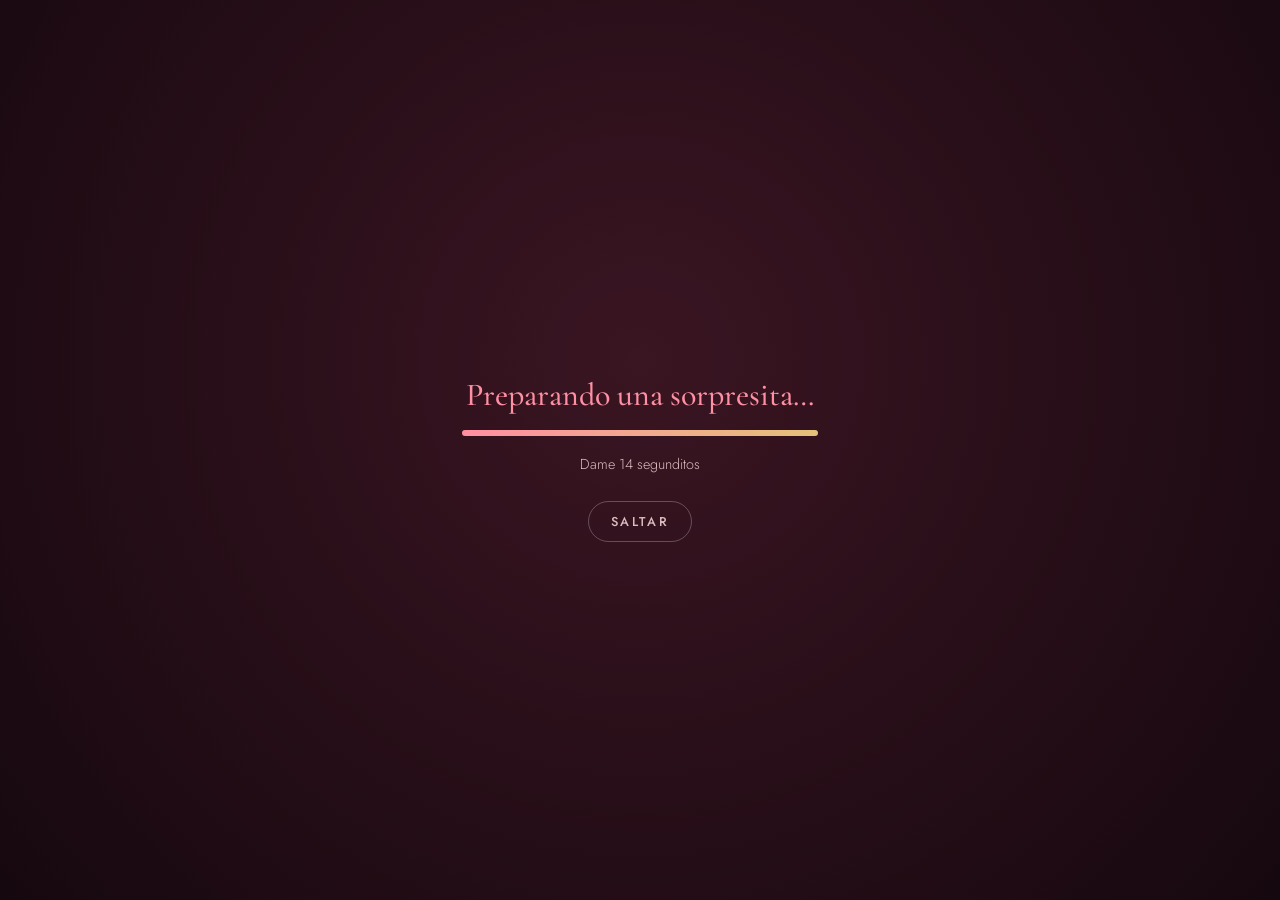
==== commit bfa8aff9: "Se agregó las fotos, ademas se corrigieron algunos errores y se mejoraron los diseños" ====
--- a/index.html
+++ b/index.html
@@ -5,8 +5,8 @@
 <meta name="viewport" content="width=device-width, initial-scale=1.0, viewport-fit=cover">
 <meta name="theme-color" content="#16080f">
 <title>Para Mi Amor</title>
-<link href="https://fonts.googleapis.com/css2?family=Cormorant+Garamond:ital,wght@0,500;0,600;1,500&family=Jost:wght@300;400;500;600&display=swap" rel="stylesheet">
-<link rel="stylesheet" href="style.css">
+<link href="https://fonts.googleapis.com/css2?family=Cormorant+Garamond:ital,wght@0,500;0,600;1,500&family=Jost:wght@300;400;500;600&family=Caveat:wght@500;600&display=swap" rel="stylesheet">
+<link rel="stylesheet" href="style.css?v=4">
 <script type="importmap">{"imports":{"three":"https://cdn.jsdelivr.net/npm/three@0.160.0/build/three.module.js","three/addons/":"https://cdn.jsdelivr.net/npm/three@0.160.0/examples/jsm/"}}</script>
 </head>
 <body>
@@ -46,7 +46,8 @@
 
 <script type="module" src="https://unpkg.com/ionicons@7.1.0/dist/ionicons/ionicons.esm.js"></script>
 <script nomodule src="https://unpkg.com/ionicons@7.1.0/dist/ionicons/ionicons.js"></script>
-<script src="script.js"></script>
-<script type="module" src="scene.js"></script>
+<script src="fotos.js?v=4"></script>
+<script src="script.js?v=4"></script>
+<script type="module" src="scene.js?v=4"></script>
 </body>
 </html>
--- a/style.css
+++ b/style.css
@@ -2,7 +2,8 @@
 --serif:'Cormorant Garamond',serif;--sans:'Jost',sans-serif}
 *{margin:0;padding:0;box-sizing:border-box}
 html{scroll-behavior:smooth}
-body{background:linear-gradient(180deg,var(--bg1),var(--bg2) 60%,var(--bg3));background-attachment:fixed;color:var(--text);font-family:var(--sans);overflow-x:hidden;padding-bottom:130px}
+body{background:var(--bg2);color:var(--text);font-family:var(--sans);overflow-x:hidden;padding-bottom:calc(130px + env(safe-area-inset-bottom))}
+body::before{content:"";position:fixed;inset:0;z-index:-3;background:linear-gradient(180deg,var(--bg1),var(--bg2) 60%,var(--bg3))}
 .hidden{display:none!important}
 .eyebrow{font-size:13px;letter-spacing:.28em;text-transform:uppercase;color:var(--gold);margin-bottom:18px}
 h1,h2,h3{font-family:var(--serif);font-weight:500;color:var(--text);line-height:1.05}
@@ -127,4 +128,59 @@
 .tilt{position:relative;overflow:hidden;transform:perspective(900px) rotateX(var(--rx,0deg)) rotateY(var(--ry,0deg));transition:transform .25s ease-out,border-color .3s}
 .glass-item.tilt:hover{transform:perspective(900px) rotateX(var(--rx,0deg)) rotateY(var(--ry,0deg))}
 .tilt::before{content:'';position:absolute;inset:0;background:radial-gradient(260px circle at var(--mx,50%) var(--my,50%),rgba(255,255,255,.14),transparent 60%);opacity:0;transition:opacity .3s;pointer-events:none}
-.tilt:hover::before{opacity:1}+.tilt:hover::before{opacity:1}
+
+/* ===== Corazones de fondo (ionicons) ===== */
+.floating-icon{top:100%;opacity:0;will-change:transform;filter:drop-shadow(0 0 6px rgba(255,117,140,.45));animation:heartFloat 20s linear infinite}
+@keyframes heartFloat{0%{transform:translate3d(0,0,0) rotate(-12deg);opacity:0}10%{opacity:var(--o)}50%{transform:translate3d(var(--sw),-60vh,0) rotate(12deg)}90%{opacity:var(--o)}100%{transform:translate3d(0,-115vh,0) rotate(-12deg);opacity:0}}
+.w{display:inline-block;white-space:nowrap}
+
+/* ===== Móvil / iPhone ===== */
+html{-webkit-text-size-adjust:100%}
+*{-webkit-tap-highlight-color:transparent}
+button{font-family:inherit;-webkit-appearance:none;appearance:none;touch-action:manipulation}
+#scene{height:100vh;height:100lvh}
+.screen{min-height:100vh;min-height:100dvh;padding-left:max(1rem,env(safe-area-inset-left));padding-right:max(1rem,env(safe-area-inset-right))}
+.lightbox-backdrop{backdrop-filter:blur(15px);-webkit-backdrop-filter:blur(15px)}
+#lightbox-img{max-height:78vh;max-height:78dvh}
+@media(pointer:coarse){#cursor-glow{display:none}}
+@media(max-width:768px){
+  .content,.glass-item,.polaroid{backdrop-filter:blur(10px);-webkit-backdrop-filter:blur(10px)}
+  .bg-glow{filter:blur(60px)}
+  .screen{padding:1.2rem .9rem}
+  .eyebrow{font-size:11px;letter-spacing:.22em}
+  .highlight-gallery{grid-template-columns:repeat(2,1fr);gap:1rem}
+  .masonry-gallery{grid-template-columns:repeat(2,1fr)}
+  .reasons-list li{gap:1rem;padding:1.1rem}
+  .reasons-list .num{font-size:2.2rem}
+  .glass-dock{width:min(92vw,380px);justify-content:space-around;gap:.2rem;padding:8px 12px}
+  .dock-item{flex:1;width:auto}
+  .lightbox-close{top:max(14px,env(safe-area-inset-top));right:18px}
+  .buttons-container .btn{flex:1 1 100%}
+}
+
+/* ===== Fotos instantáneas (estilo Polaroid que se revela) ===== */
+.polaroid{position:relative;margin:0;padding:10px 10px 0;border:0;border-radius:3px;background:linear-gradient(#f8f2e7,#ece1cd);
+  box-shadow:0 14px 28px rgba(0,0,0,.45),0 2px 4px rgba(0,0,0,.3),inset 0 0 18px rgba(120,90,50,.18);backdrop-filter:none;-webkit-backdrop-filter:none;transition:transform .35s ease}
+.polaroid:nth-child(odd){transform:rotate(-2.2deg)}
+.polaroid:nth-child(even){transform:rotate(2.4deg)}
+.polaroid:nth-child(3n){transform:rotate(-.6deg)}
+.polaroid:nth-child(3n+1)::before{content:"";position:absolute;top:-11px;left:50%;width:72px;height:24px;margin-left:-36px;transform:rotate(-3deg);background:rgba(228,194,122,.55);box-shadow:0 1px 3px rgba(0,0,0,.25);z-index:3}
+.polaroid .photo-placeholder{height:auto;aspect-ratio:1/1;margin:0;border-radius:2px;background-color:#2a2220;
+  box-shadow:inset 0 0 0 1px rgba(0,0,0,.4),inset 0 0 24px rgba(0,0,0,.5);transition:filter 3.4s ease var(--d,0ms)}
+.polaroid .photo-placeholder::before{content:"";position:absolute;inset:0;z-index:1;pointer-events:none;background:linear-gradient(135deg,rgba(255,255,255,.2),transparent 42%)}
+/* revelado: empieza oscura y borrosa y "aparece" al entrar en pantalla */
+.polaroid:not(.visible) .photo-placeholder{filter:brightness(.12) sepia(1) blur(7px) contrast(.7)}
+.polaroid.visible .photo-placeholder{filter:none}
+.polaroid p{font-family:'Caveat',cursive;font-size:1.55rem;font-weight:600;line-height:1.2;text-align:center;color:#3b2a24;padding:10px 4px 12px;min-height:3rem}
+.polaroid:hover{transform:scale(1.06) rotate(0deg);z-index:5}
+.masonry-gallery{grid-template-columns:repeat(auto-fill,minmax(170px,1fr));gap:1.6rem}
+#lightbox-img{border:14px solid #f6efe4;border-bottom-width:60px;border-radius:3px;box-shadow:0 20px 60px rgba(0,0,0,.65)}
+@media(max-width:768px){.masonry-gallery{grid-template-columns:repeat(2,1fr);gap:1.2rem}#lightbox-img{border-width:10px;border-bottom-width:42px}}
+@media(prefers-reduced-motion:reduce){.polaroid:not(.visible) .photo-placeholder{filter:none}}
+
+.highlight-gallery,.masonry-gallery{align-items:start}
+.polaroid p{overflow-wrap:anywhere}
+
+.vacio{grid-column:1/-1;padding:2rem 1rem;font-size:1rem}
+.vacio b{color:var(--gold);font-weight:500}
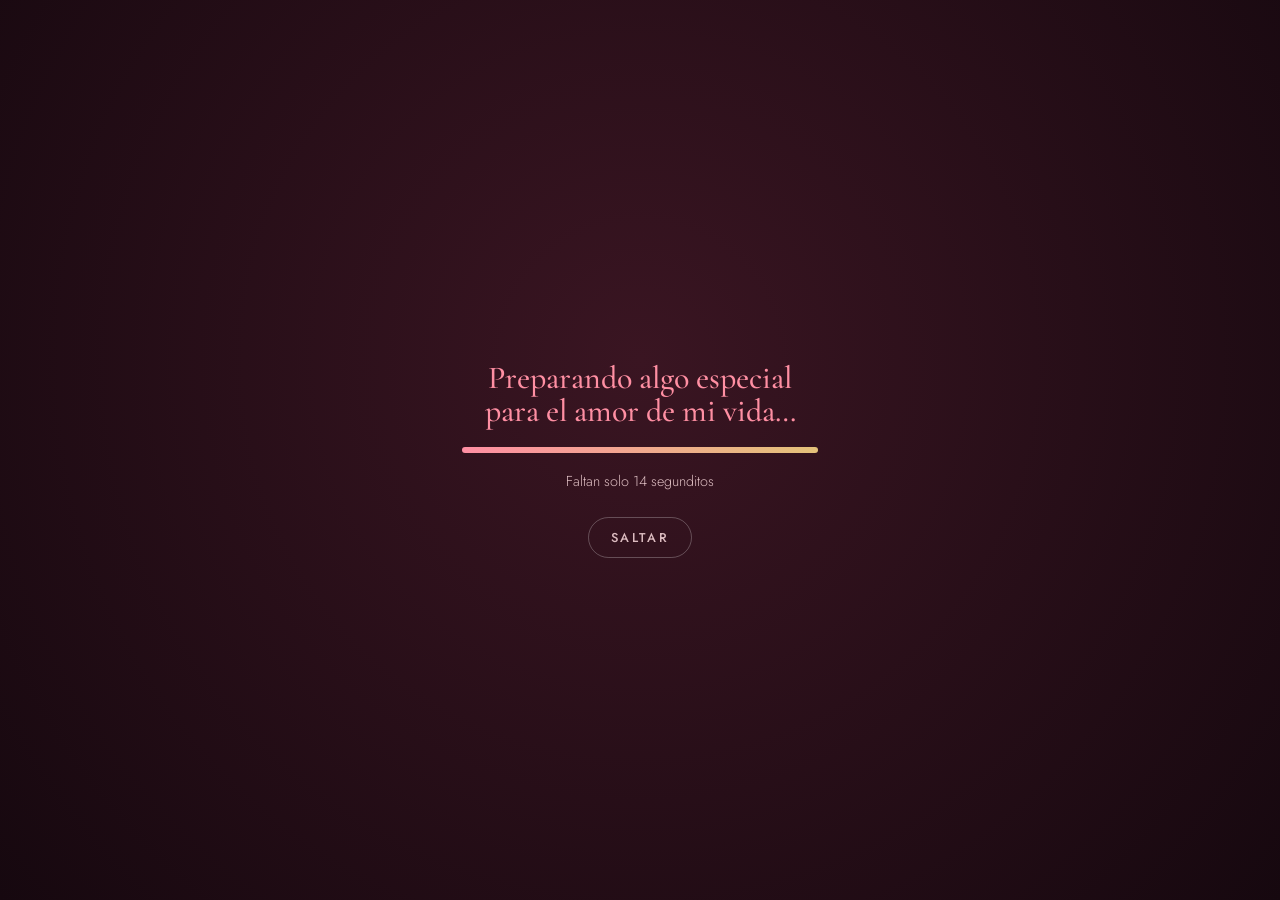
==== commit cdbc6234: "Cambios generales "Retoques"" ====
--- a/index.html
+++ b/index.html
@@ -18,9 +18,9 @@
 <div id="loader-screen">
   <div class="loader-content">
     <ion-icon name="heart" class="pulse-icon"></ion-icon>
-    <h2>Preparando una sorpresita…</h2>
+    <h2>Preparando algo especial para el amor de mi vida…</h2>
     <div class="progress-bar-container"><div class="progress-bar"></div></div>
-    <p class="timer-text">Dame <span id="countdown">15</span> segunditos</p>
+    <p class="timer-text">Faltan solo <span id="countdown">15</span> segunditos</p>
     <button class="skip-btn" id="skip-btn">Saltar</button>
   </div>
 </div>
